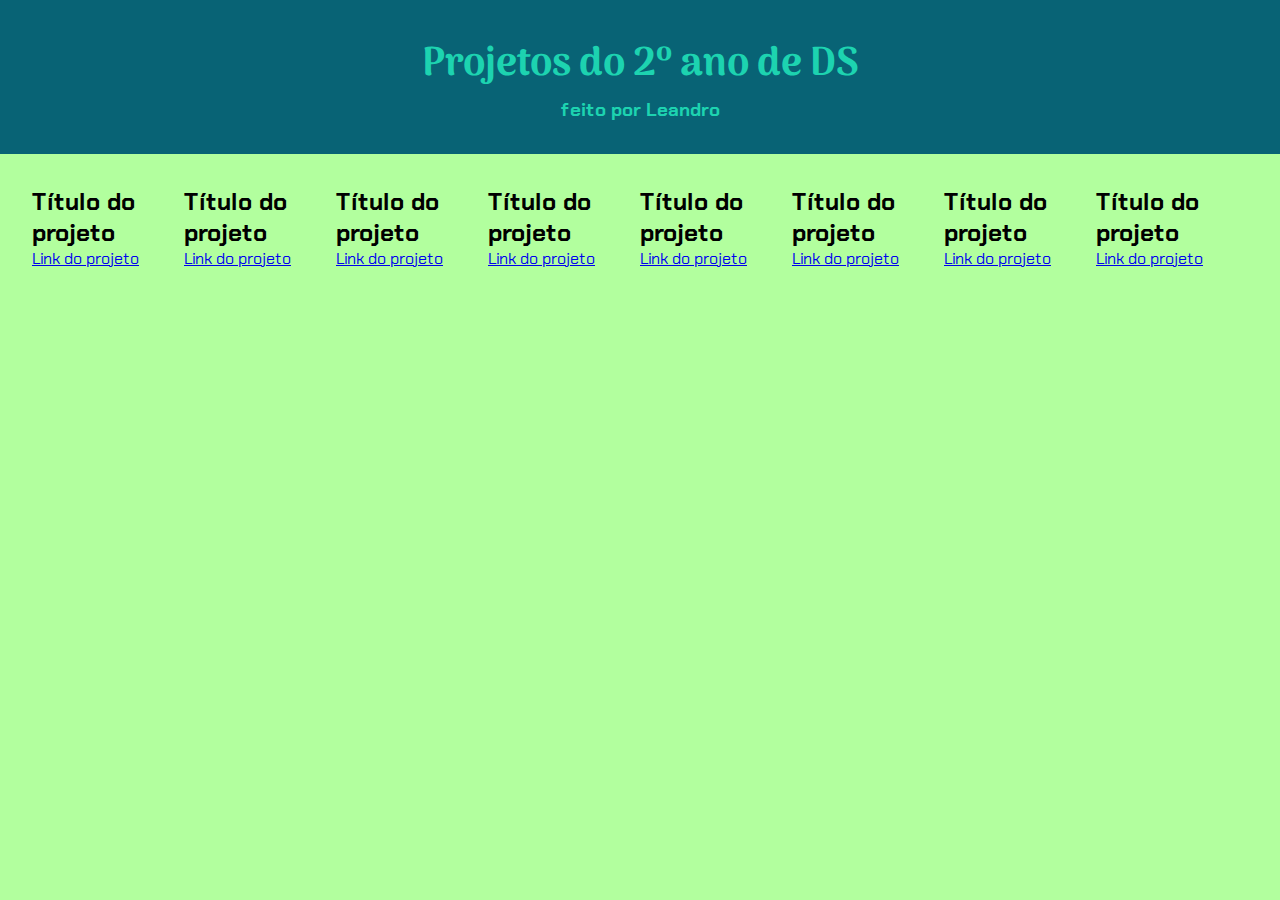
==== index.html @ 5455d169 "Add files via upload" ====
<!DOCTYPE html>
<html lang="pt-br">
<head>
    <meta charset="UTF-8">
    <meta name="viewport" content="width=device-width, initial-scale=1.0">
    <title> Projetos de Front-end </title>
    <link rel="stylesheet" href="style.css">
</head>
<body>
    <header>
        <h1> Projetos do 2º ano de DS </h1>
        <h3> feito por Leandro</h3>
    </header>
    <main>
        <section class="projetos">
            <div class="cartao">
                <h2> Título do projeto </h2>
                <a href="#"> Link do projeto </a>
            </div>
            <div class="cartao">
                <h2> Título do projeto </h2>
                <a href="#"> Link do projeto </a>
            </div>
            <div class="cartao">
                <h2> Título do projeto </h2>
                <a href="#"> Link do projeto </a>
            </div>
            <div class="cartao">
                <h2> Título do projeto </h2>
                <a href="#"> Link do projeto </a>
            </div>
            <div class="cartao">
                <h2> Título do projeto </h2>
                <a href="#"> Link do projeto </a>
            </div>
            <div class="cartao">
                <h2> Título do projeto </h2>
                <a href="#"> Link do projeto </a>
            </div>
            <div class="cartao">
                <h2> Título do projeto </h2>
                <a href="#"> Link do projeto </a>
            </div>
            <div class="cartao">
                <h2> Título do projeto </h2>
                <a href="#"> Link do projeto </a>
            </div>
        </section>
    </main>
</body>
</html>
---- style.css ----
@import url('https://fonts.googleapis.com/css2?family=Arima:wght@100..700&family=Chakra+Petch:ital,wght@0,300;0,400;0,500;0,600;0,700;1,300;1,400;1,500;1,600;1,700&display=swap');

*{
    margin: 0;
    padding: 0;
}

:root{
    --fonte-titulo: "Arima", system-ui;
    --fonte-texto: "Chakra Petch", sans-serif;
    --cor-cartao: #3c1642ff;
    --cor-cabecalho: #086375ff;
    --cor-texto01: #1dd3b0ff;
    --cor-texto02: #000000;
    --cor-destaque: #affc41ff;
    --cor-fundo: #b2ff9eff;
}

body{
    background-color: var(--cor-fundo);
    font-family: var(--fonte-texto);
}
header{
    background-color: var(--cor-cabecalho);
    text-align: center;
    padding: 2em;
    color: var(--cor-texto01);
}
header h1{
    font-family: var(--fonte-titulo);
    font-size: 2.5em;
}

.projetos{
    padding: 2em;
    display: flex;
}
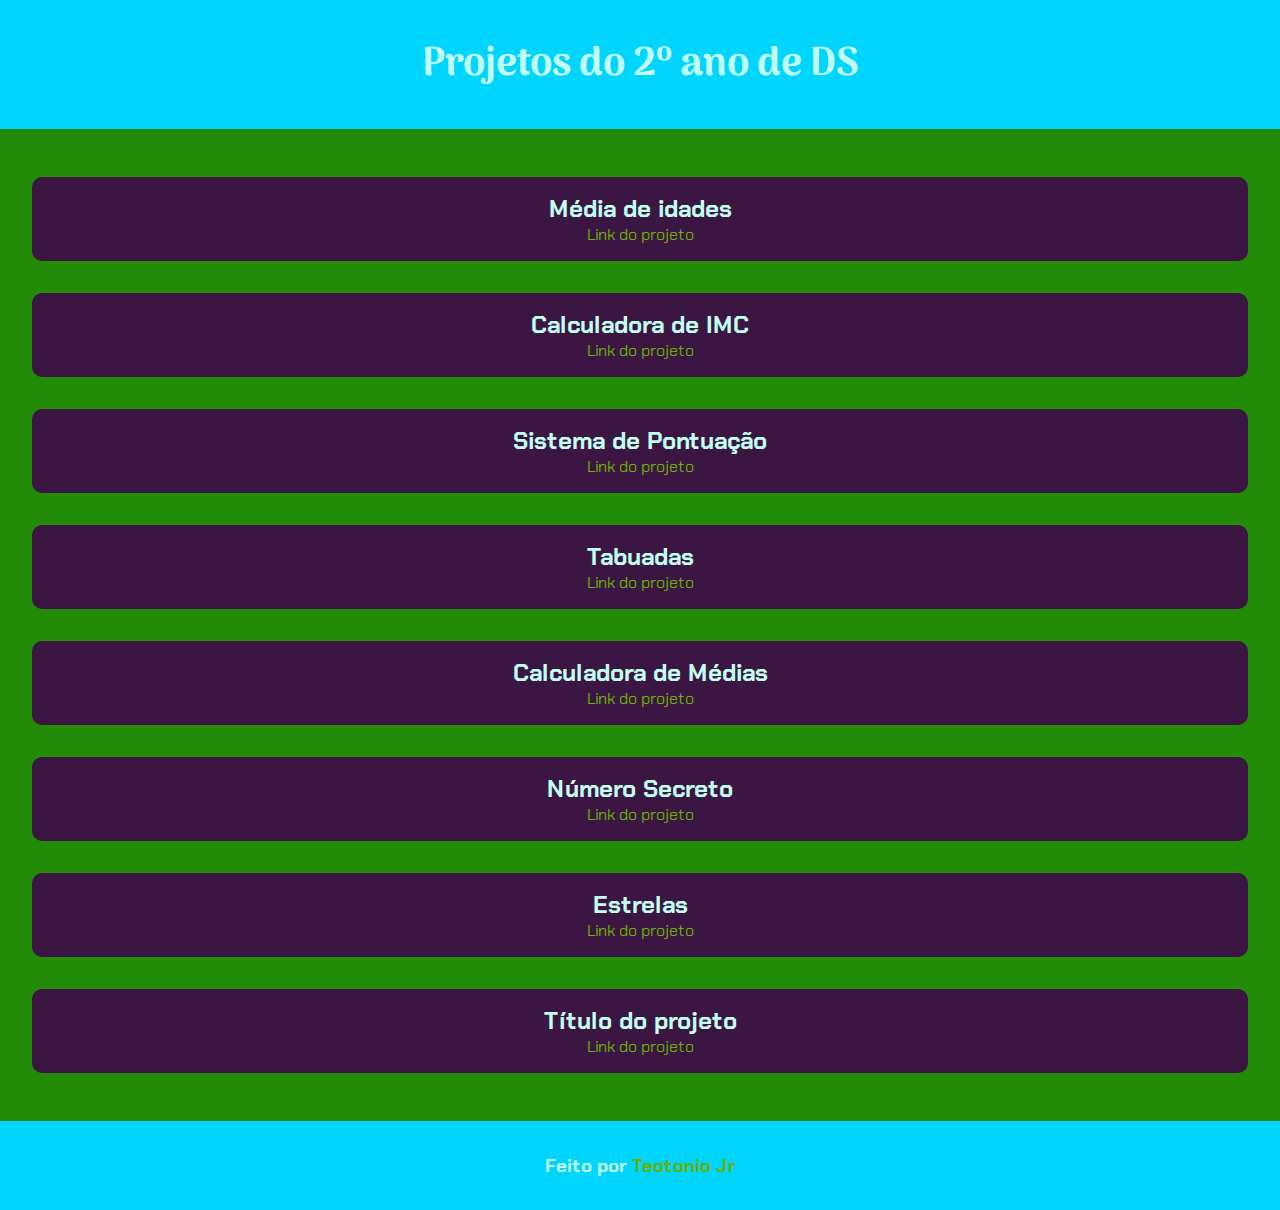
==== commit 09a64d64: "Add files via upload" ====
--- a/index.html
+++ b/index.html
@@ -1,45 +1,46 @@
 <!DOCTYPE html>
 <html lang="pt-br">
+
 <head>
     <meta charset="UTF-8">
     <meta name="viewport" content="width=device-width, initial-scale=1.0">
     <title> Projetos de Front-end </title>
     <link rel="stylesheet" href="style.css">
 </head>
+
 <body>
     <header>
         <h1> Projetos do 2º ano de DS </h1>
-        <h3> feito por Leandro</h3>
     </header>
     <main>
         <section class="projetos">
             <div class="cartao">
-                <h2> Título do projeto </h2>
-                <a href="#"> Link do projeto </a>
+                <h2> Média de idades </h2>
+                <a href="programa01.html"> Link do projeto </a>
             </div>
             <div class="cartao">
-                <h2> Título do projeto </h2>
-                <a href="#"> Link do projeto </a>
+                <h2> Calculadora de IMC </h2>
+                <a href="programa02.html"> Link do projeto </a>
             </div>
             <div class="cartao">
-                <h2> Título do projeto </h2>
-                <a href="#"> Link do projeto </a>
+                <h2> Sistema de Pontuação </h2>
+                <a href="programa03.html"> Link do projeto </a>
             </div>
             <div class="cartao">
-                <h2> Título do projeto </h2>
-                <a href="#"> Link do projeto </a>
+                <h2> Tabuadas </h2>
+                <a href="programa07.html"> Link do projeto </a>
             </div>
             <div class="cartao">
-                <h2> Título do projeto </h2>
-                <a href="#"> Link do projeto </a>
+                <h2> Calculadora de Médias </h2>
+                <a href="programa08.html"> Link do projeto </a>
             </div>
             <div class="cartao">
-                <h2> Título do projeto </h2>
-                <a href="#"> Link do projeto </a>
+                <h2> Número Secreto </h2>
+                <a href="programa09.html"> Link do projeto </a>
             </div>
             <div class="cartao">
-                <h2> Título do projeto </h2>
-                <a href="#"> Link do projeto </a>
+                <h2> Estrelas </h2>
+                <a href="programa10.html"> Link do projeto </a>
             </div>
             <div class="cartao">
                 <h2> Título do projeto </h2>
@@ -47,5 +48,9 @@
             </div>
         </section>
     </main>
+    <footer>
+        <h3> Feito por <a href="https://github.com/teotoniojr"> Teotonio Jr </a></h3>
+    </footer>
 </body>
+
 </html>--- a/style.css
+++ b/style.css
@@ -9,18 +9,18 @@
     --fonte-titulo: "Arima", system-ui;
     --fonte-texto: "Chakra Petch", sans-serif;
     --cor-cartao: #3c1642ff;
-    --cor-cabecalho: #086375ff;
-    --cor-texto01: #1dd3b0ff;
+    --cor-cabecalho: rgb(0, 213, 255);
+    --cor-texto01: rgb(194, 255, 243);
     --cor-texto02: #000000;
-    --cor-destaque: #affc41ff;
-    --cor-fundo: #b2ff9eff;
+    --cor-destaque: rgb(106, 178, 4);
+    --cor-fundo: rgb(34, 139, 8);
 }
 
 body{
     background-color: var(--cor-fundo);
     font-family: var(--fonte-texto);
 }
-header{
+header, footer{
     background-color: var(--cor-cabecalho);
     text-align: center;
     padding: 2em;
@@ -34,4 +34,29 @@
 .projetos{
     padding: 2em;
     display: flex;
+    flex-direction: column;
+    align-items: center;
 }
+.cartao{
+    text-align: center;
+    background-color: var(--cor-cartao);
+    width: 100%;
+    margin: 1em 0;
+    color: var(--cor-texto01);
+    padding: 1em 0;
+    border-radius: 10px;
+}
+
+.cartao:hover{
+    background-color: var(--cor-cabecalho);
+}
+
+.cartao a{
+    text-decoration: none;
+    color: var(--cor-destaque);
+}
+
+footer a{
+    text-decoration: none;
+    color: var(--cor-destaque);
+}
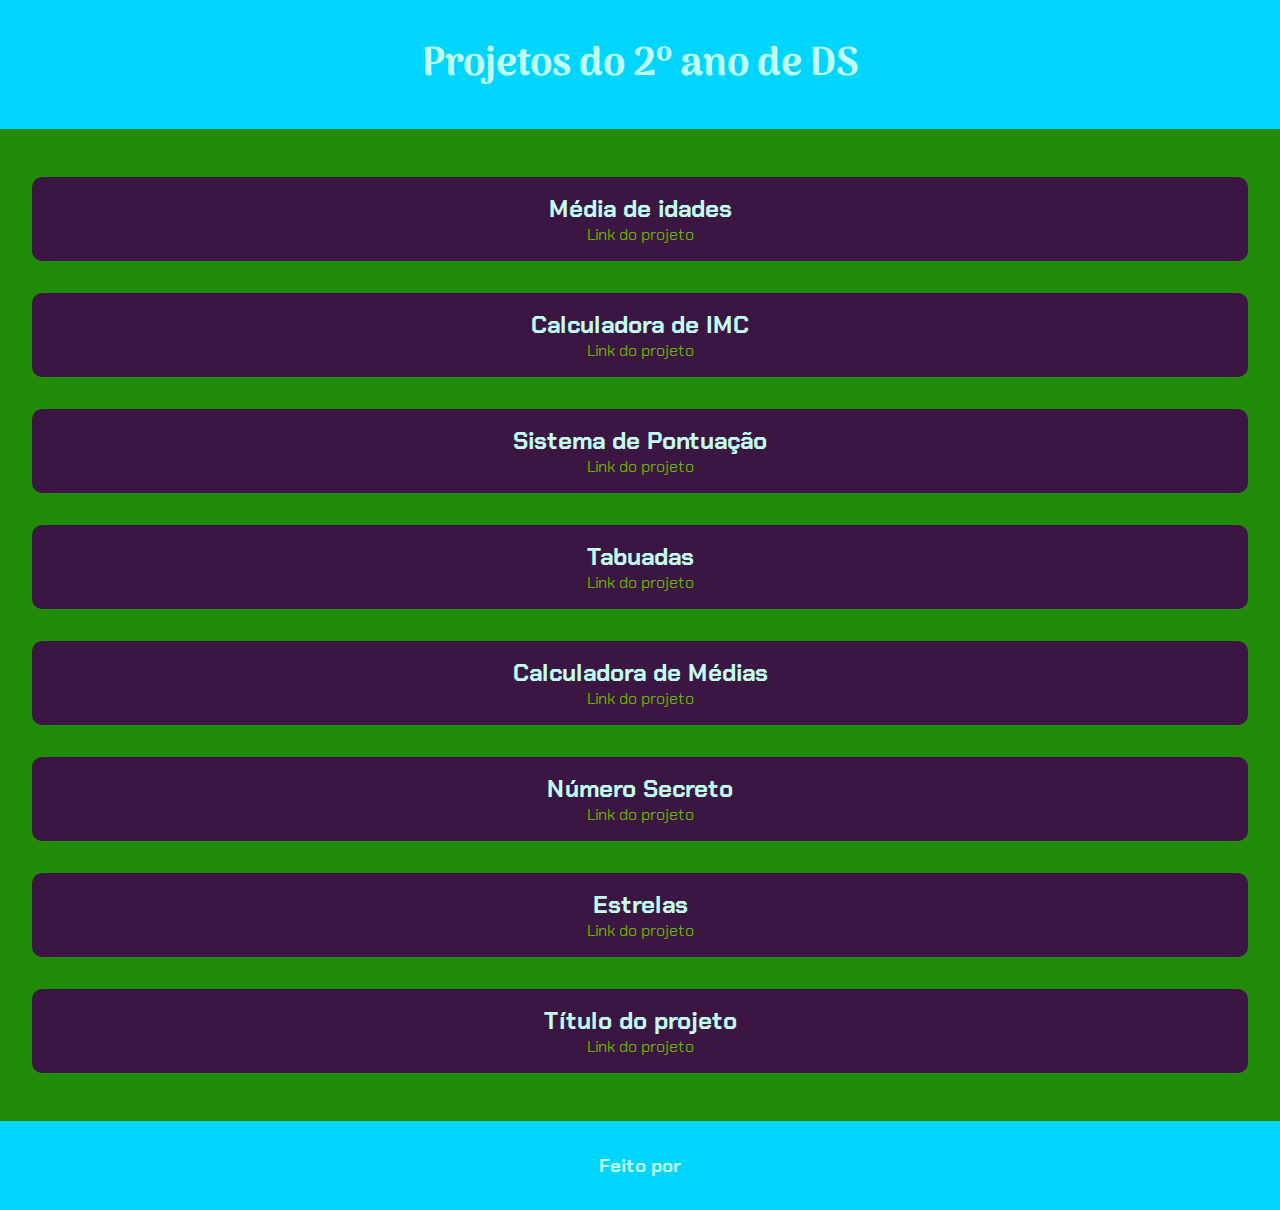
==== commit dd84d054: "Add files via upload" ====
--- a/index.html
+++ b/index.html
@@ -49,7 +49,7 @@
         </section>
     </main>
     <footer>
-        <h3> Feito por <a href="https://github.com/teotoniojr"> Teotonio Jr </a></h3>
+        <h3> Feito por <a href="https://github.com/cadmanyxx> Leandro</a></h3>
     </footer>
 </body>
 
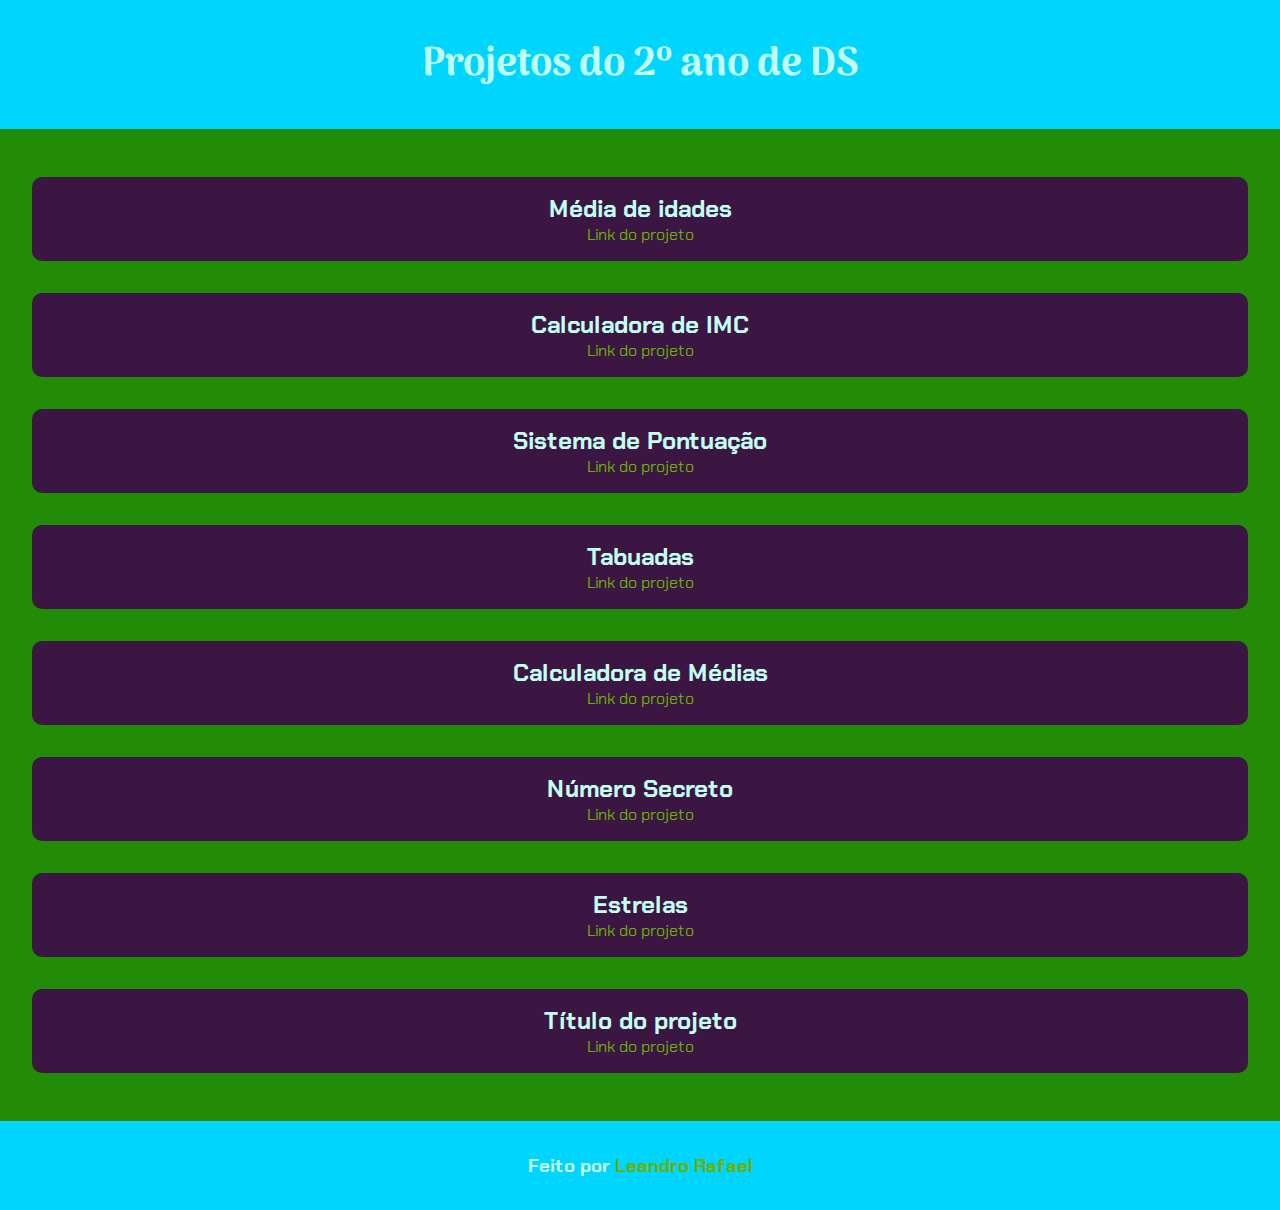
==== commit 7d2b8c58: "Add files via upload" ====
--- a/index.html
+++ b/index.html
@@ -49,7 +49,7 @@
         </section>
     </main>
     <footer>
-        <h3> Feito por <a href="https://github.com/cadmanyxx> Leandro</a></h3>
+        <h3> Feito por <a href="https://github.com/cadmanyxx"> Leandro Rafael </a></h3>
     </footer>
 </body>
 
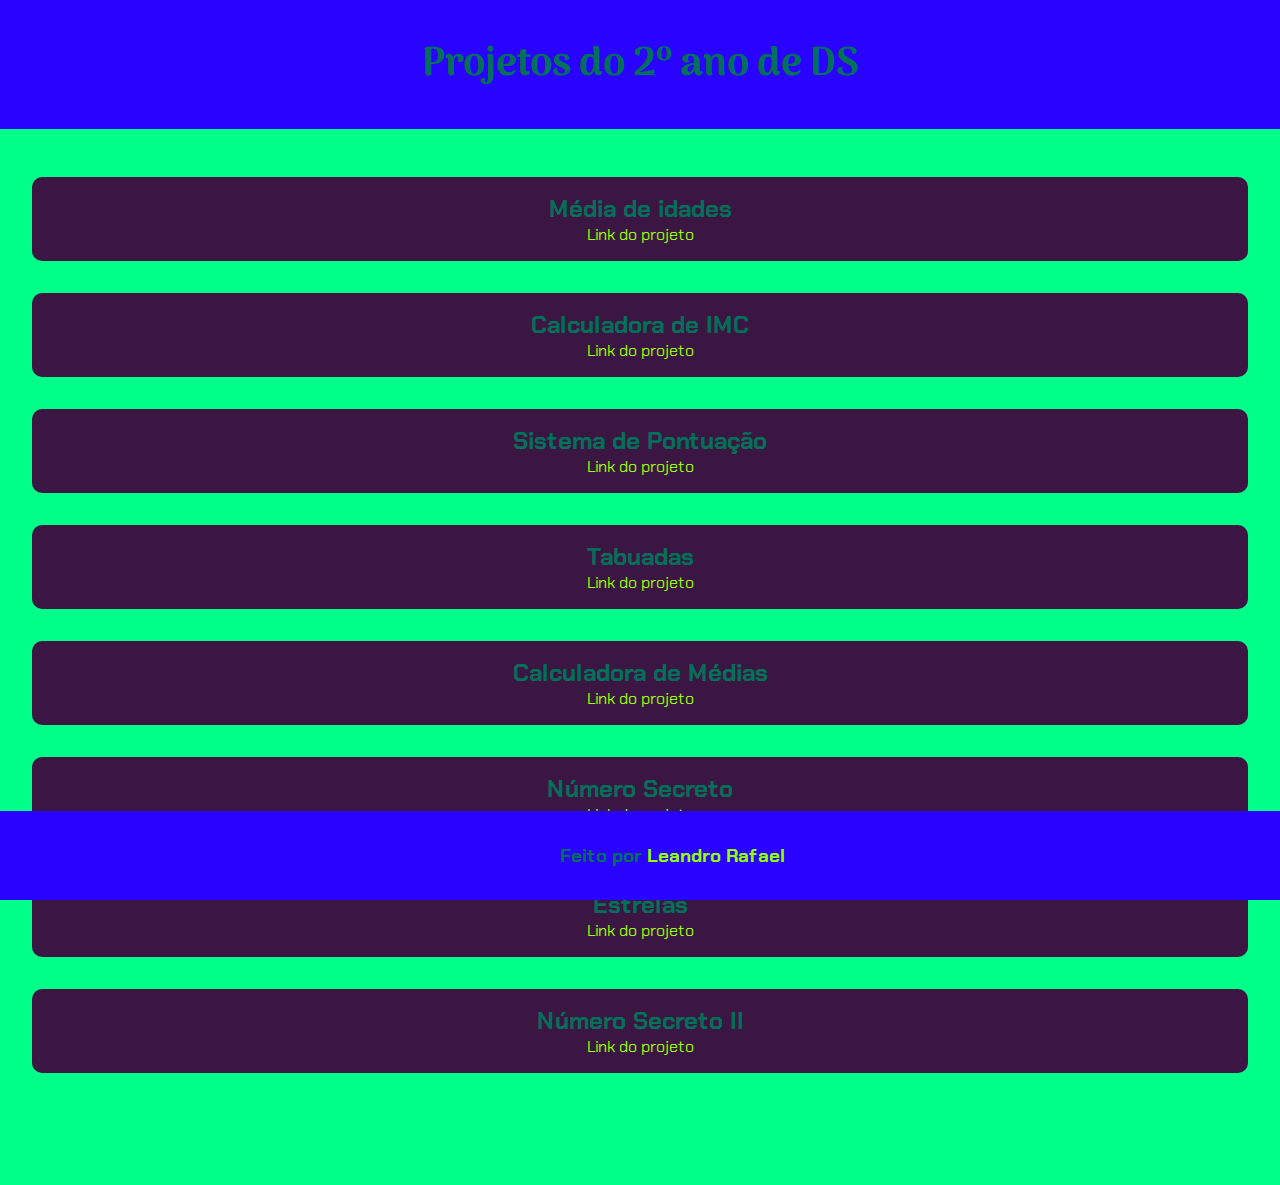
==== commit 4a355cb4: "Add files via upload" ====
--- a/index.html
+++ b/index.html
@@ -42,9 +42,9 @@
                 <h2> Estrelas </h2>
                 <a href="programa10.html"> Link do projeto </a>
             </div>
-            <div class="cartao">
-                <h2> Título do projeto </h2>
-                <a href="#"> Link do projeto </a>
+            <div class="cartao ultimo-cartao">
+                <h2> Número Secreto II </h2>
+                <a href="numeroSecreto.html"> Link do projeto </a>
             </div>
         </section>
     </main>
--- a/style.css
+++ b/style.css
@@ -9,11 +9,11 @@
     --fonte-titulo: "Arima", system-ui;
     --fonte-texto: "Chakra Petch", sans-serif;
     --cor-cartao: #3c1642ff;
-    --cor-cabecalho: rgb(0, 213, 255);
-    --cor-texto01: rgb(194, 255, 243);
+    --cor-cabecalho: rgb(41, 3, 255);
+    --cor-texto01: rgb(0, 112, 90);
     --cor-texto02: #000000;
-    --cor-destaque: rgb(106, 178, 4);
-    --cor-fundo: rgb(34, 139, 8);
+    --cor-destaque: rgb(150, 255, 4);
+    --cor-fundo: rgb(0, 255, 136);
 }
 
 body{
@@ -56,7 +56,37 @@
     color: var(--cor-destaque);
 }
 
+.ultimo-cartao{
+    margin-bottom: 5em;
+}
+
+footer{
+    position: fixed;
+    bottom: 0;
+    width: 100%;
+    margin-top: 1em;
+}
+
 footer a{
     text-decoration: none;
     color: var(--cor-destaque);
 }
+
+.principal-numero{
+    display: flex;
+    justify-content: center;
+    align-items: center;
+    height: 60vh;
+}
+.numero-input{
+    font-size: 1.5em;
+    padding: 1em;
+}
+.numero-botao{
+    margin-left: 1em;
+    font-size: 1.5em;
+    padding: 1em;
+    background-color: var(--cor-cabecalho);
+    color: var(--cor-destaque);
+    border-radius: 15px;
+}